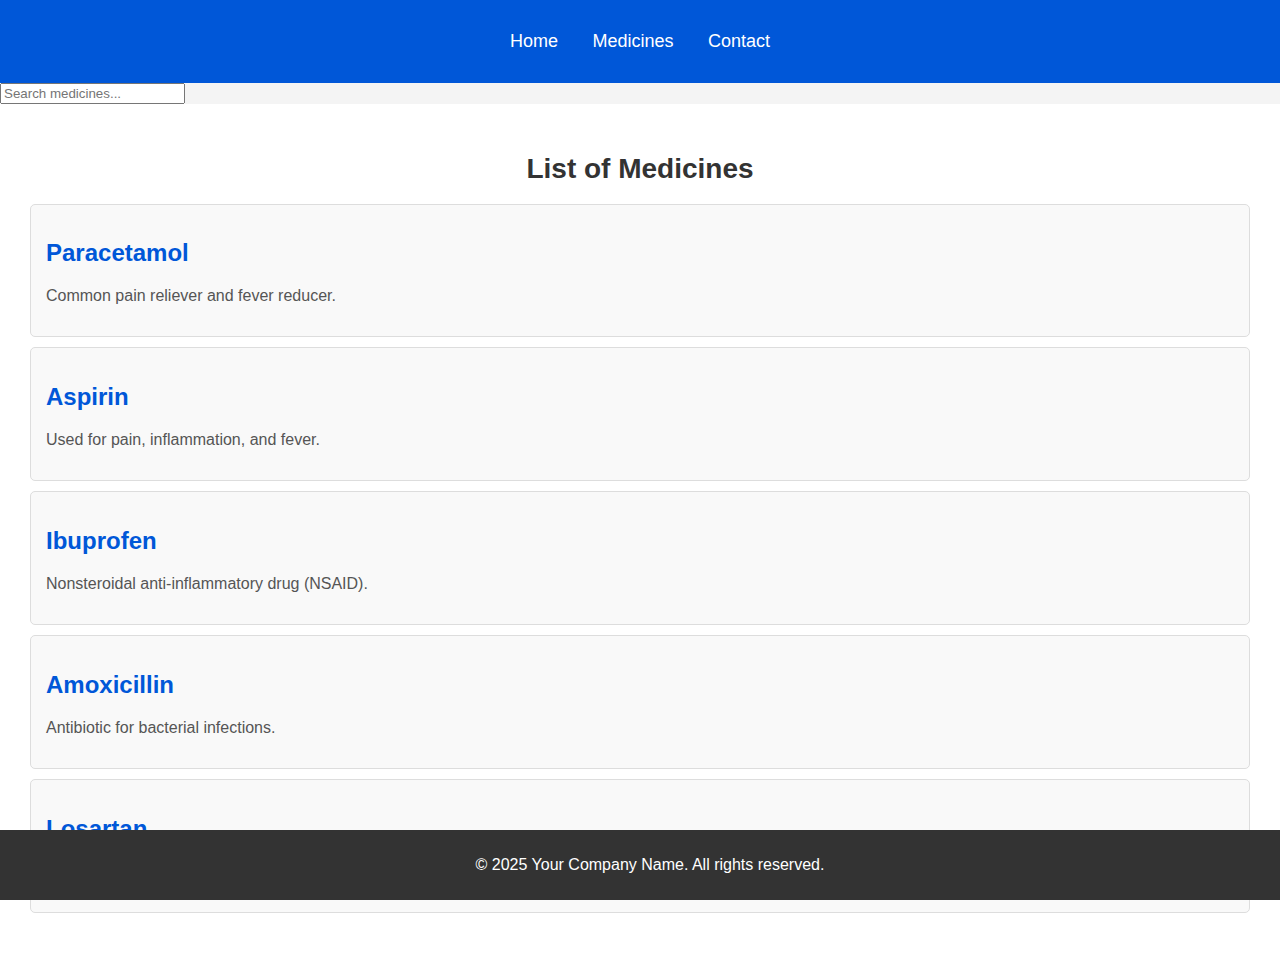
==== index.html @ d598f827 "Add files via upload" ====
<!DOCTYPE html>
<html lang="en">
<head>
    <meta charset="UTF-8">
    <meta name="viewport" content="width=device-width, initial-scale=1.0">
    <title>Medicines</title>
    <link rel="stylesheet" href="styles.css">  <!-- Link to external CSS file -->
</head>
<body>
    <header>
        <nav>
            <ul>
                <li><a href="#">Home</a></li>
                <li><a href="#">Medicines</a></li>
                <li><a href="#">Contact</a></li>
            </ul>
        </nav>
    </header>
	
	<!-- Add this section inside the <body> tag, above the <main> tag -->
	<input type="text" id="searchInput" placeholder="Search medicines..." onkeyup="filterMedicines()">


    <main>
        <h1>List of Medicines</h1>

        <section class="medicines-list">
            <ul>
                <li>
                    <h2>Paracetamol</h2>
                    <p>Common pain reliever and fever reducer.</p>
                </li>
                <li>
                    <h2>Aspirin</h2>
                    <p>Used for pain, inflammation, and fever.</p>
                </li>
                <li>
                    <h2>Ibuprofen</h2>
                    <p>Nonsteroidal anti-inflammatory drug (NSAID).</p>
                </li>
                <li>
                    <h2>Amoxicillin</h2>
                    <p>Antibiotic for bacterial infections.</p>
                </li>
                <li>
                    <h2>Losartan</h2>
                    <p>Medication for high blood pressure.</p>
                </li>
                <!-- Add more medicine listings as needed -->
            </ul>
        </section>
    </main>

    <footer>
        <p>&copy; 2025 Your Company Name. All rights reserved.</p>
    </footer>
</body>
</html>
---- styles.css ----
/* General Styles */
body {
    font-family: Arial, sans-serif;
    margin: 0;
    padding: 0;
    background-color: #f4f4f4;
}

/* Header and Navigation */
header {
    background-color: #0057D8;
    color: white;
    padding: 15px;
    text-align: center;
}

nav ul {
    list-style: none;
    padding: 0;
}

nav ul li {
    display: inline;
    margin: 0 15px;
}

nav ul li a {
    color: white;
    text-decoration: none;
    font-size: 18px;
}

/* Main Content */
main {
    padding: 30px;
    background-color: white;
}

h1 {
    text-align: center;
    font-size: 28px;
    color: #333;
}

/* Medicines List */
.medicines-list ul {
    list-style: none;
    padding: 0;
}

.medicines-list li {
    background-color: #f9f9f9;
    border: 1px solid #ddd;
    margin: 10px 0;
    padding: 15px;
    border-radius: 5px;
}

.medicines-list h2 {
    font-size: 24px;
    color: #0057D8;
}

.medicines-list p {
    font-size: 16px;
    color: #555;
}

/* Footer */
footer {
    background-color: #333;
    color: white;
    text-align: center;
    padding: 10px;
    position: absolute;
    width: 100%;
    bottom: 0;
}
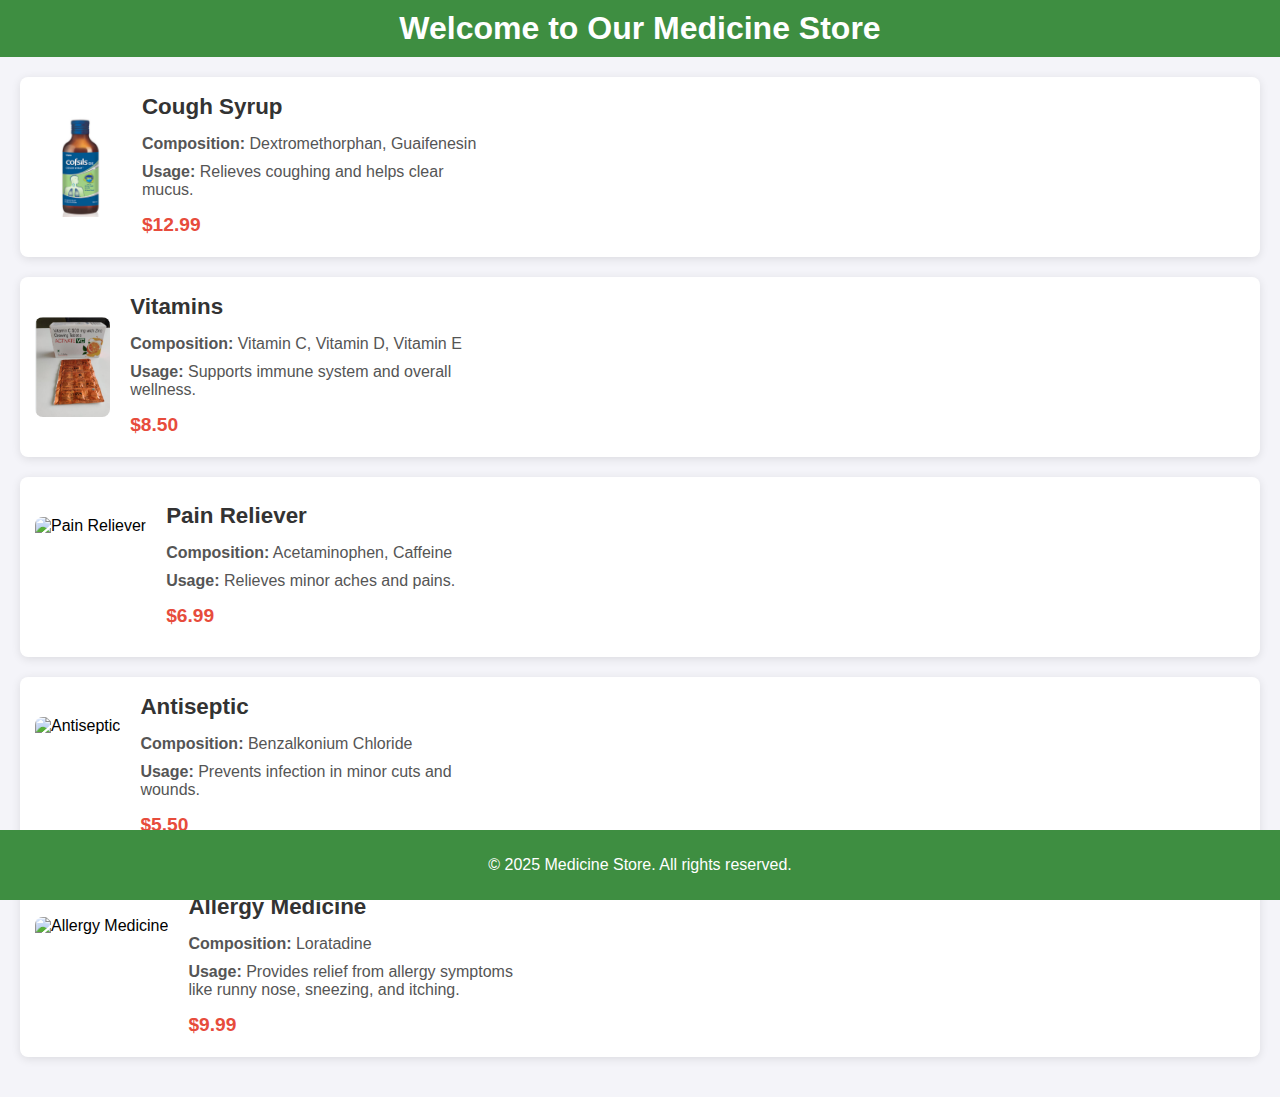
==== commit 708ef3ff: "Update and rename index1.html to index.html" ====
--- a/index.html
+++ b/index.html
@@ -1,58 +1,169 @@
 <!DOCTYPE html>
 <html lang="en">
+
 <head>
     <meta charset="UTF-8">
     <meta name="viewport" content="width=device-width, initial-scale=1.0">
-    <title>Medicines</title>
-    <link rel="stylesheet" href="styles.css">  <!-- Link to external CSS file -->
+    <meta http-equiv="X-UA-Compatible" content="ie=edge">
+    <title>Medicine Store</title>
+    <style>
+        body {
+            font-family: Arial, sans-serif;
+            margin: 0;
+            padding: 0;
+            background-color: #f4f4f9;
+        }
+
+        header {
+            background-color: #3e8e41;
+            color: white;
+            padding: 10px 0;
+            text-align: center;
+        }
+
+        header h1 {
+            margin: 0;
+        }
+
+        .container {
+            display: block;
+            padding: 20px;
+        }
+
+        .medicine-card {
+            background-color: white;
+            border-radius: 8px;
+            box-shadow: 0 2px 10px rgba(0, 0, 0, 0.1);
+            padding: 15px;
+            display: flex;
+            align-items: center;
+            margin-bottom: 20px;
+            height: 150px;
+            flex-wrap: wrap;
+            transition: transform 0.3s ease-in-out;
+            position: relative; /* Added for the hover effect */
+        }
+
+        .medicine-card img {
+            max-width: 150px;
+            height: 100px;
+            border-radius: 8px;
+            margin-right: 20px;
+            transition: transform 0.3s ease-in-out; /* Smooth transition for image zoom */
+        }
+
+        .medicine-card:hover img {
+            transform: scale(1.5); /* Enlarge the image on hover */
+        }
+
+        .medicine-details {
+            display: flex;
+            flex-direction: column;
+            justify-content: space-between;
+            flex-grow: 1;
+            max-width: 350px;
+            padding-right: 20px;
+        }
+
+        .medicine-details h3 {
+            margin: 0 0 10px 0;
+            font-size: 1.4rem;
+            color: #333;
+        }
+
+        .medicine-details p {
+            font-size: 1rem;
+            color: #555;
+            margin: 5px 0;
+        }
+
+        .medicine-details .price {
+            font-size: 1.2rem;
+            color: #e74c3c;
+            font-weight: bold;
+            margin-top: 10px;
+        }
+
+        footer {
+            background-color: #3e8e41;
+            color: white;
+            text-align: center;
+            padding: 10px 0;
+            position: fixed;
+            width: 100%;
+            bottom: 0;
+        }
+
+    </style>
 </head>
+
 <body>
+
     <header>
-        <nav>
-            <ul>
-                <li><a href="#">Home</a></li>
-                <li><a href="#">Medicines</a></li>
-                <li><a href="#">Contact</a></li>
-            </ul>
-        </nav>
+        <h1>Welcome to Our Medicine Store</h1>
     </header>
-	
-	<!-- Add this section inside the <body> tag, above the <main> tag -->
-	<input type="text" id="searchInput" placeholder="Search medicines..." onkeyup="filterMedicines()">
 
+    <div class="container">
+        <!-- Cough Syrup Card -->
+        <div class="medicine-card">
+            <img src="cough_syrup.PNG" alt="Cough Syrup">
+            <div class="medicine-details">
+                <h3>Cough Syrup</h3>
+                <p><strong>Composition:</strong> Dextromethorphan, Guaifenesin</p>
+                <p><strong>Usage:</strong> Relieves coughing and helps clear mucus.</p>
+                <p class="price">$12.99</p>
+            </div>
+        </div>
 
-    <main>
-        <h1>List of Medicines</h1>
+        <!-- Vitamin Card -->
+        <div class="medicine-card">
+            <img src="vitamins_tab.PNG" alt="Vitamins">
+            <div class="medicine-details">
+                <h3>Vitamins</h3>
+                <p><strong>Composition:</strong> Vitamin C, Vitamin D, Vitamin E</p>
+                <p><strong>Usage:</strong> Supports immune system and overall wellness.</p>
+                <p class="price">$8.50</p>
+            </div>
+        </div>
 
-        <section class="medicines-list">
-            <ul>
-                <li>
-                    <h2>Paracetamol</h2>
-                    <p>Common pain reliever and fever reducer.</p>
-                </li>
-                <li>
-                    <h2>Aspirin</h2>
-                    <p>Used for pain, inflammation, and fever.</p>
-                </li>
-                <li>
-                    <h2>Ibuprofen</h2>
-                    <p>Nonsteroidal anti-inflammatory drug (NSAID).</p>
-                </li>
-                <li>
-                    <h2>Amoxicillin</h2>
-                    <p>Antibiotic for bacterial infections.</p>
-                </li>
-                <li>
-                    <h2>Losartan</h2>
-                    <p>Medication for high blood pressure.</p>
-                </li>
-                <!-- Add more medicine listings as needed -->
-            </ul>
-        </section>
-    </main>
+        <!-- Pain Reliever Card -->
+        <div class="medicine-card">
+            <img src="https://via.placeholder.com/150x150" alt="Pain Reliever">
+            <div class="medicine-details">
+                <h3>Pain Reliever</h3>
+                <p><strong>Composition:</strong> Acetaminophen, Caffeine</p>
+                <p><strong>Usage:</strong> Relieves minor aches and pains.</p>
+                <p class="price">$6.99</p>
+            </div>
+        </div>
+
+        <!-- Antiseptic Card -->
+        <div class="medicine-card">
+            <img src="https://via.placeholder.com/150x150" alt="Antiseptic">
+            <div class="medicine-details">
+                <h3>Antiseptic</h3>
+                <p><strong>Composition:</strong> Benzalkonium Chloride</p>
+                <p><strong>Usage:</strong> Prevents infection in minor cuts and wounds.</p>
+                <p class="price">$5.50</p>
+            </div>
+        </div>
+
+        <!-- Allergy Medicine Card -->
+        <div class="medicine-card">
+            <img src="https://via.placeholder.com/150x150" alt="Allergy Medicine">
+            <div class="medicine-details">
+                <h3>Allergy Medicine</h3>
+                <p><strong>Composition:</strong> Loratadine</p>
+                <p><strong>Usage:</strong> Provides relief from allergy symptoms like runny nose, sneezing, and itching.</p>
+                <p class="price">$9.99</p>
+            </div>
+        </div>
+    </div>
 
     <footer>
-        <p>&copy; 2025 Your Company Name. All rights reserved.</p>
+        <p>&copy; 2025 Medicine Store. All rights reserved.</p>
     </footer>
+
 </body>
+
 </html>
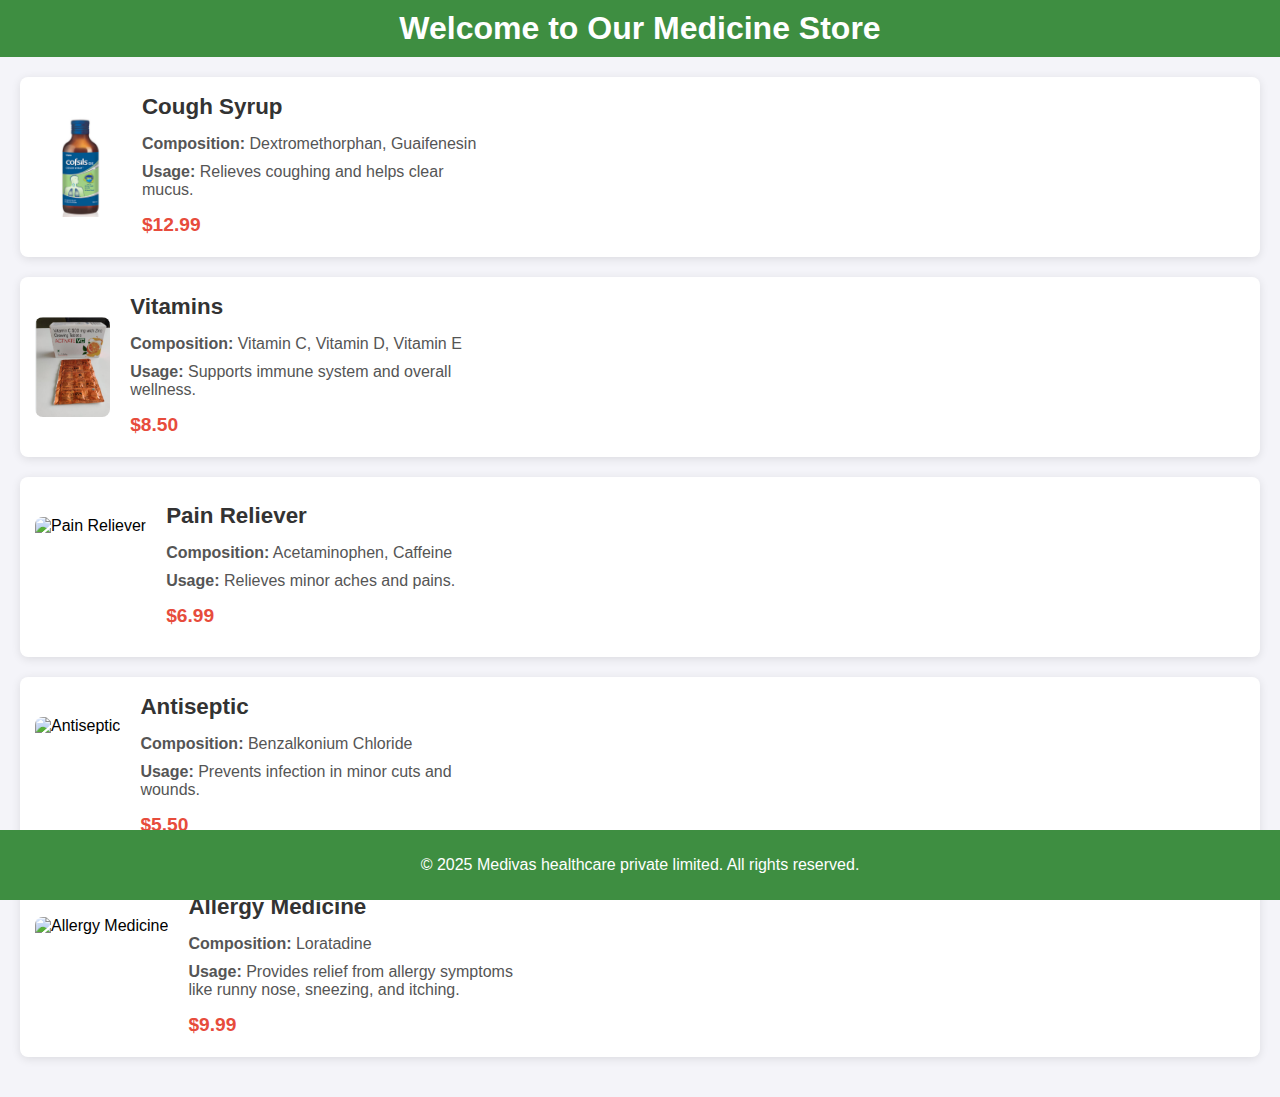
==== commit e9d21ce0: "Update index.html" ====
--- a/index.html
+++ b/index.html
@@ -161,7 +161,7 @@
     </div>
 
     <footer>
-        <p>&copy; 2025 Medicine Store. All rights reserved.</p>
+        <p>&copy; 2025 Medivas healthcare private limited. All rights reserved.</p>
     </footer>
 
 </body>
